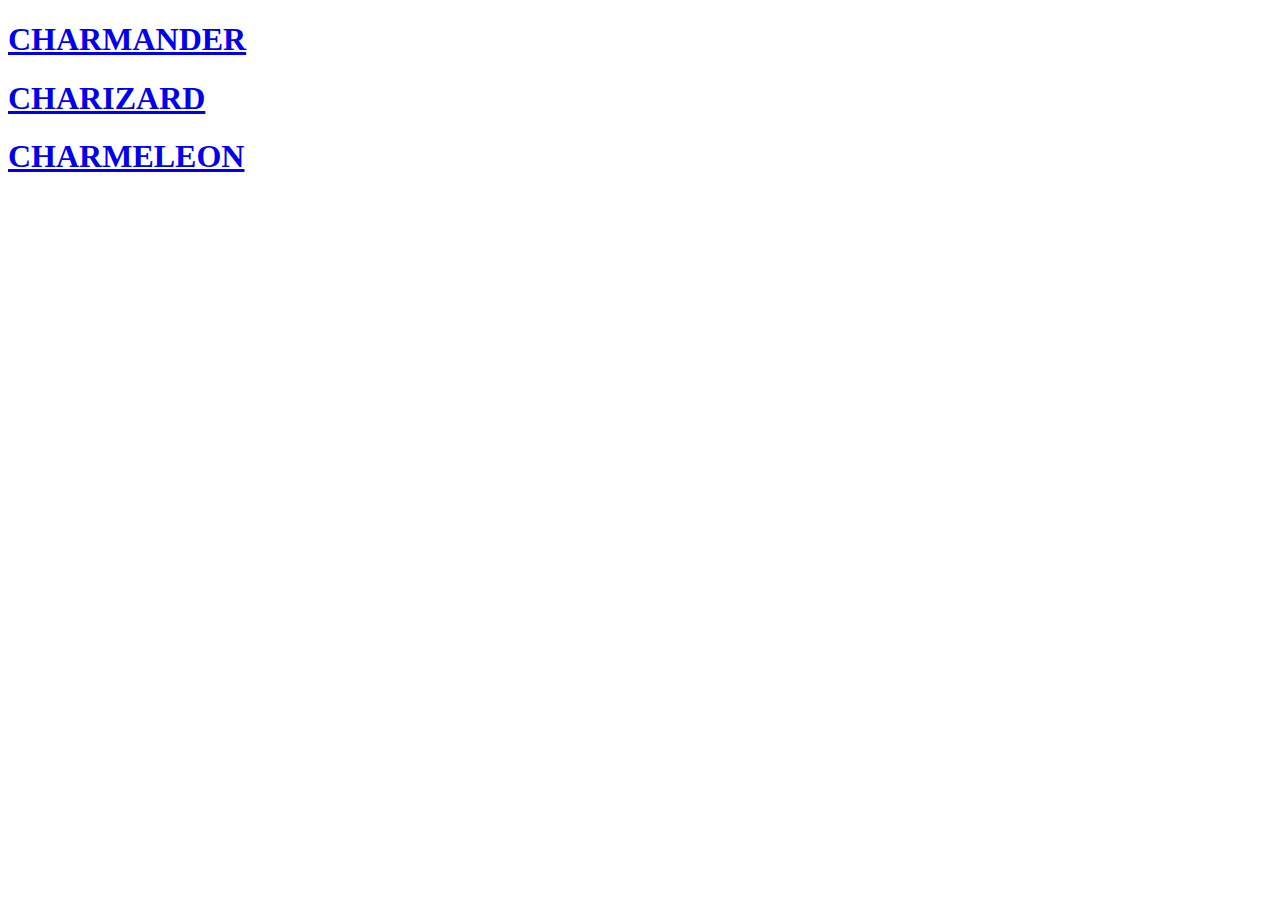
==== index.html @ 2d686c0b "Merge branch 'boley' into zalit" ====
<!DOCTYPE html>
<html lang="en">
<head>
    <meta charset="UTF-8">
    <meta name="viewport" content="width=device-width, initial-scale=1.0">
    <title>PokeDex</title>
    <link rel="stylesheet" type="text/css" href="css/index.css">

    <link href="https://cdn.jsdelivr.net/npm/bootstrap@5.0.0-beta3/dist/css/bootstrap.min.css" rel="stylesheet" integrity="sha384-eOJMYsd53ii+scO/bJGFsiCZc+5NDVN2yr8+0RDqr0Ql0h+rP48ckxlpbzKgwra6" crossorigin="anonymous">
    <script src="https://cdn.jsdelivr.net/npm/bootstrap@5.0.0-beta3/dist/js/bootstrap.bundle.min.js" integrity="sha384-JEW9xMcG8R+pH31jmWH6WWP0WintQrMb4s7ZOdauHnUtxwoG2vI5DkLtS3qm9Ekf" crossorigin="anonymous"></script>
</head>
<body>
    <a href="charmander.html"><h1>CHARMANDER</h1></a>
    <a href="charizard.html"><h1>CHARIZARD</h1></a>
    <a href="charmeleon.html"><h1>CHARMELEON</h1></a>
    <script src="https://cdn.jsdelivr.net/npm/bootstrap@5.0.0-beta3/dist/js/bootstrap.bundle.min.js" integrity="sha384-JEW9xMcG8R+pH31jmWH6WWP0WintQrMb4s7ZOdauHnUtxwoG2vI5DkLtS3qm9Ekf" crossorigin="anonymous"></script>

</body>
</html>
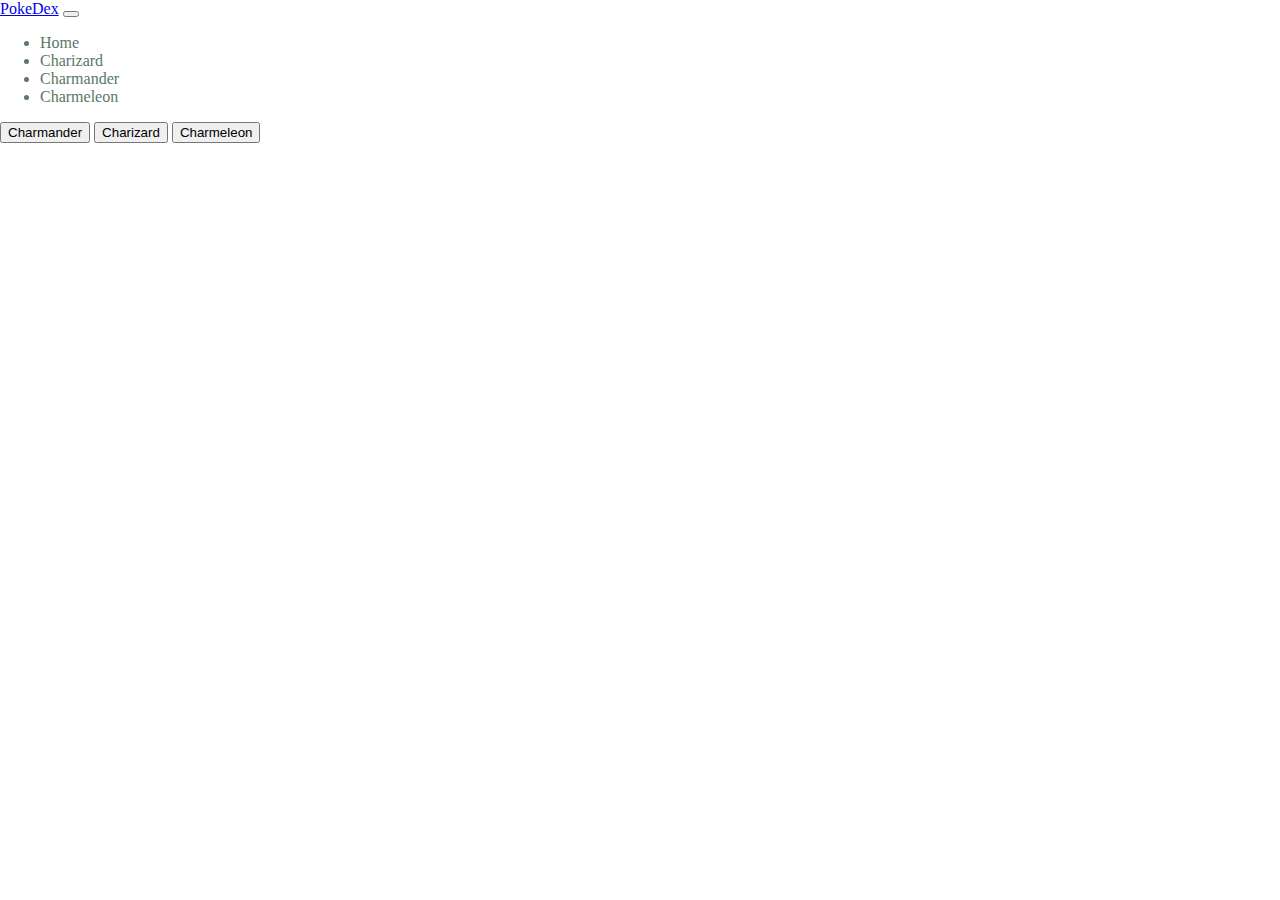
==== commit b558dec8: "Edit html & scss" ====
--- a/index.html
+++ b/index.html
@@ -5,14 +5,44 @@
     <meta name="viewport" content="width=device-width, initial-scale=1.0">
     <title>PokeDex</title>
     <link rel="stylesheet" type="text/css" href="css/index.css">
-
     <link href="https://cdn.jsdelivr.net/npm/bootstrap@5.0.0-beta3/dist/css/bootstrap.min.css" rel="stylesheet" integrity="sha384-eOJMYsd53ii+scO/bJGFsiCZc+5NDVN2yr8+0RDqr0Ql0h+rP48ckxlpbzKgwra6" crossorigin="anonymous">
     <script src="https://cdn.jsdelivr.net/npm/bootstrap@5.0.0-beta3/dist/js/bootstrap.bundle.min.js" integrity="sha384-JEW9xMcG8R+pH31jmWH6WWP0WintQrMb4s7ZOdauHnUtxwoG2vI5DkLtS3qm9Ekf" crossorigin="anonymous"></script>
 </head>
 <body>
-    <a href="charmander.html"><h1>CHARMANDER</h1></a>
+    <header id="header">
+        <nav class="navbar navbar-expand-lg navbar-light bg-light">
+            <div class="container-fluid">
+              <a class="navbar-brand" href="#">PokeDex</a>
+              <button class="navbar-toggler" type="button" data-bs-toggle="collapse" data-bs-target="#navbarNav" aria-controls="navbarNav" aria-expanded="false" aria-label="Toggle navigation">
+                <span class="navbar-toggler-icon"></span>
+              </button>
+              <div class="collapse navbar-collapse" id="navbarNav">
+                <ul class="navbar-nav">
+                  <li class="nav-item">
+                    <a class="nav-link" aria-current="page" href="index.html">Home</a>
+                  </li>
+                  <li class="nav-item">
+                    <a class="nav-link" href="charizard.html">Charizard</a>
+                  </li>
+                  <li class="nav-item">
+                    <a class="nav-link" href="charmander.html">Charmander</a>
+                  </li>
+                  <li class="nav-item">
+                    <a class="nav-link" href="charmeleon.html">Charmeleon</a>
+                  </li>
+                </ul>
+              </div>
+            </div>
+          </nav>
+    </header>
+    <!-- <a href="charmander.html"><h1>CHARMANDER</h1></a>
     <a href="charizard.html"><h1>CHARIZARD</h1></a>
-    <a href="charmeleon.html"><h1>CHARMELEON</h1></a>
+    <a href="charmeleon.html"><h1>CHARMELEON</h1></a> -->
+    <div class="btn-group" role="group" aria-label="Basic mixed styles example">
+        <button type="button" class="btn btn-danger">Charmander</button>
+        <button type="button" class="btn btn-warning">Charizard</button>
+        <button type="button" class="btn btn-success">Charmeleon</button>
+      </div>
     <script src="https://cdn.jsdelivr.net/npm/bootstrap@5.0.0-beta3/dist/js/bootstrap.bundle.min.js" integrity="sha384-JEW9xMcG8R+pH31jmWH6WWP0WintQrMb4s7ZOdauHnUtxwoG2vI5DkLtS3qm9Ekf" crossorigin="anonymous"></script>
 
 </body>
--- a/css/index.css
+++ b/css/index.css
@@ -0,0 +1,20 @@
+body, html {
+  margin: 0;
+  color: #597865;
+}
+
+#header {
+  color: #597865;
+}
+
+.nav-link {
+  text-decoration: none;
+  color: #597865;
+}
+
+.charmander {
+  max-width: auto;
+  max-height: auto;
+  background-color: #597865;
+}
+/*# sourceMappingURL=index.css.map */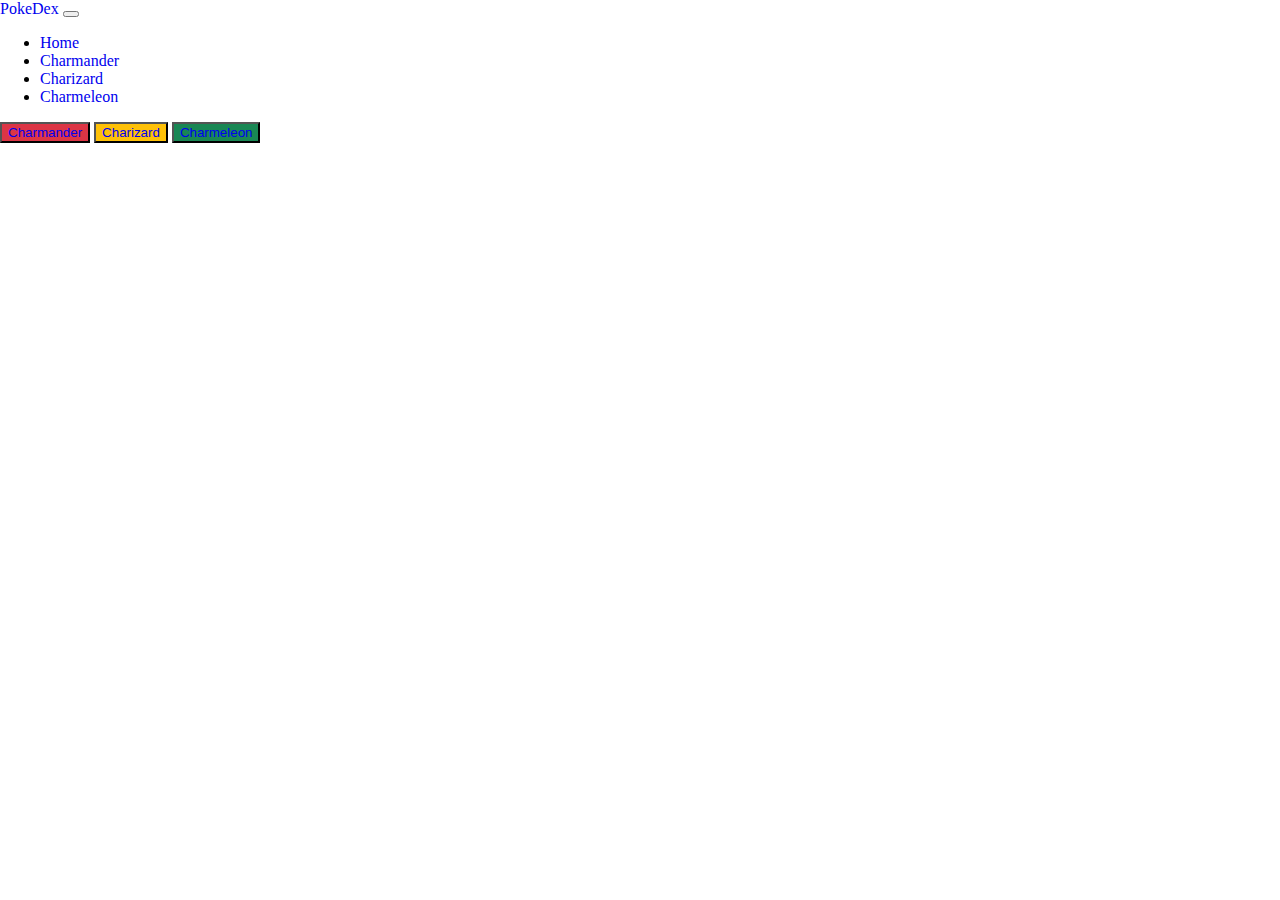
==== commit 64117c27: "Style and edit index.scss" ====
--- a/index.html
+++ b/index.html
@@ -22,10 +22,10 @@
                     <a class="nav-link" aria-current="page" href="index.html">Home</a>
                   </li>
                   <li class="nav-item">
-                    <a class="nav-link" href="charizard.html">Charizard</a>
+                    <a class="nav-link" href="charmander.html">Charmander</a>
                   </li>
                   <li class="nav-item">
-                    <a class="nav-link" href="charmander.html">Charmander</a>
+                    <a class="nav-link" href="charizard.html">Charizard</a>
                   </li>
                   <li class="nav-item">
                     <a class="nav-link" href="charmeleon.html">Charmeleon</a>
@@ -39,9 +39,9 @@
     <a href="charizard.html"><h1>CHARIZARD</h1></a>
     <a href="charmeleon.html"><h1>CHARMELEON</h1></a> -->
     <div class="btn-group" role="group" aria-label="Basic mixed styles example">
-        <button type="button" class="btn btn-danger">Charmander</button>
-        <button type="button" class="btn btn-warning">Charizard</button>
-        <button type="button" class="btn btn-success">Charmeleon</button>
+        <button type="button" class="btn btn-danger"><a href="charmander.html">Charmander</a></button>
+        <button type="button" class="btn btn-warning"><a href="charizard.html">Charizard</a></button>
+        <button type="button" class="btn btn-success"><a href="charmeleon.html">Charmeleon</a></button>
       </div>
     <script src="https://cdn.jsdelivr.net/npm/bootstrap@5.0.0-beta3/dist/js/bootstrap.bundle.min.js" integrity="sha384-JEW9xMcG8R+pH31jmWH6WWP0WintQrMb4s7ZOdauHnUtxwoG2vI5DkLtS3qm9Ekf" crossorigin="anonymous"></script>
 
--- a/css/index.css
+++ b/css/index.css
@@ -1,20 +1,40 @@
-body, html {
+body {
   margin: 0;
-  color: #597865;
 }
 
-#header {
-  color: #597865;
-}
-
-.nav-link {
+body a {
   text-decoration: none;
-  color: #597865;
 }
 
 .charmander {
-  max-width: auto;
-  max-height: auto;
-  background-color: #597865;
+  background-color: #dc3545;
+}
+
+.charizard {
+  background-color: #ffc107;
+}
+
+.charmeleon {
+  background-color: #198754;
+}
+
+.btn-danger {
+  background-color: #dc3545;
+}
+
+.btn-warning {
+  background-color: #ffc107;
+}
+
+.btn-success {
+  background-color: #198754;
+}
+
+.rowBackground {
+  background-color: white;
+}
+
+.subBackground {
+  background-color: gray;
 }
 /*# sourceMappingURL=index.css.map */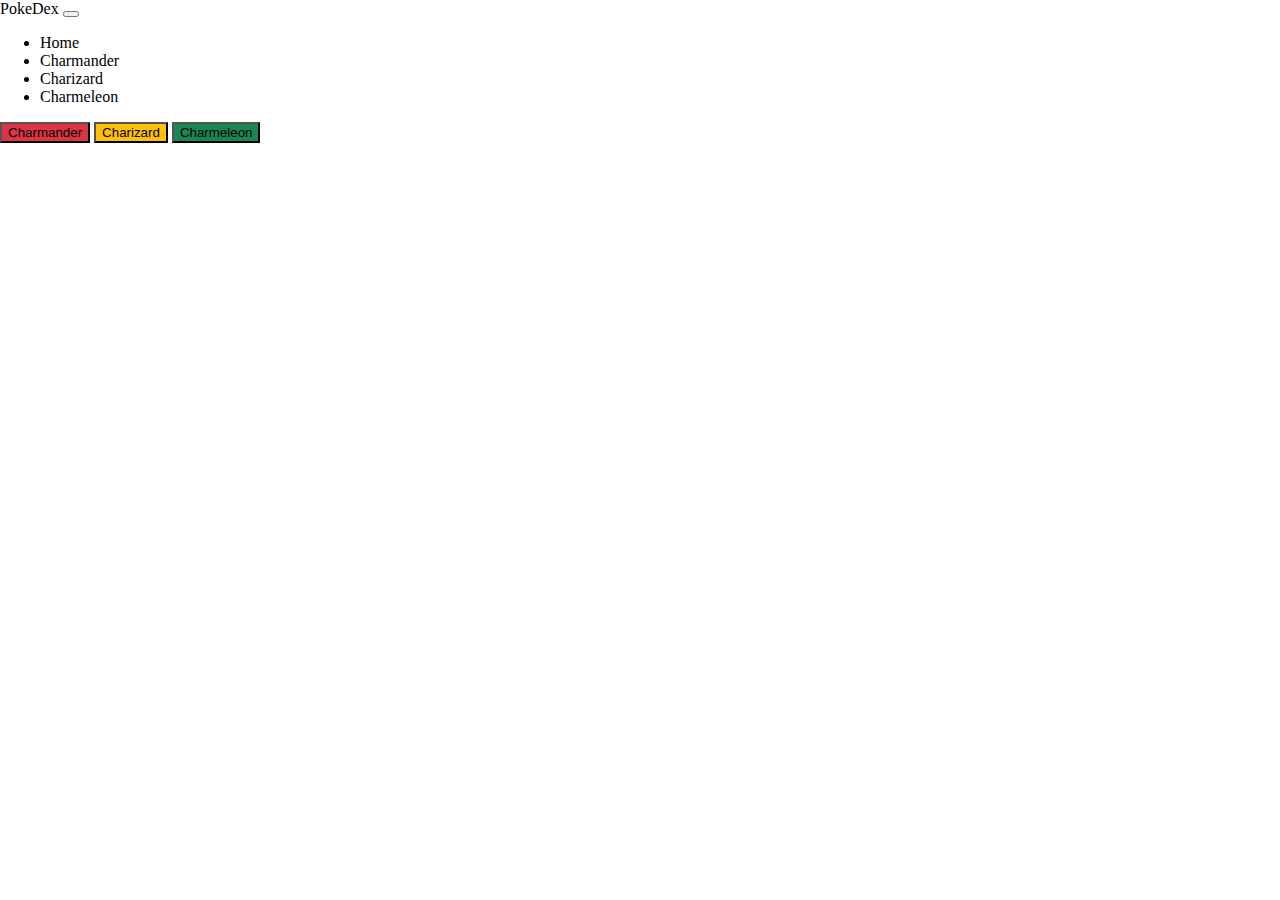
==== commit 57c50b79: "SCSS" ====
--- a/index.html
+++ b/index.html
@@ -38,11 +38,15 @@
     <!-- <a href="charmander.html"><h1>CHARMANDER</h1></a>
     <a href="charizard.html"><h1>CHARIZARD</h1></a>
     <a href="charmeleon.html"><h1>CHARMELEON</h1></a> -->
-    <div class="btn-group" role="group" aria-label="Basic mixed styles example">
-        <button type="button" class="btn btn-danger"><a href="charmander.html">Charmander</a></button>
-        <button type="button" class="btn btn-warning"><a href="charizard.html">Charizard</a></button>
-        <button type="button" class="btn btn-success"><a href="charmeleon.html">Charmeleon</a></button>
+    <div class="row">
+      <div class="col-sm-8">
+        <div class="btn-group" role="group" aria-label="Basic mixed styles example">
+            <button type="button" class="btn btn-danger"><a href="charmander.html">Charmander</a></button>
+            <button type="button" class="btn btn-warning"><a href="charizard.html">Charizard</a></button>
+            <button type="button" class="btn btn-success"><a href="charmeleon.html">Charmeleon</a></button>
+        </div>
       </div>
+    </div>
     <script src="https://cdn.jsdelivr.net/npm/bootstrap@5.0.0-beta3/dist/js/bootstrap.bundle.min.js" integrity="sha384-JEW9xMcG8R+pH31jmWH6WWP0WintQrMb4s7ZOdauHnUtxwoG2vI5DkLtS3qm9Ekf" crossorigin="anonymous"></script>
 
 </body>
--- a/css/index.css
+++ b/css/index.css
@@ -4,6 +4,7 @@
 
 body a {
   text-decoration: none;
+  color: black;
 }
 
 .charmander {
@@ -35,6 +36,17 @@
 }
 
 .subBackground {
-  background-color: gray;
+  background-color: #dc3545;
+  border-radius: 4px;
+}
+
+.subBackground1 {
+  background-color: #ffc107;
+  border-radius: 4px;
+}
+
+.subBackground2 {
+  background-color: #198754;
+  border-radius: 4px;
 }
 /*# sourceMappingURL=index.css.map */